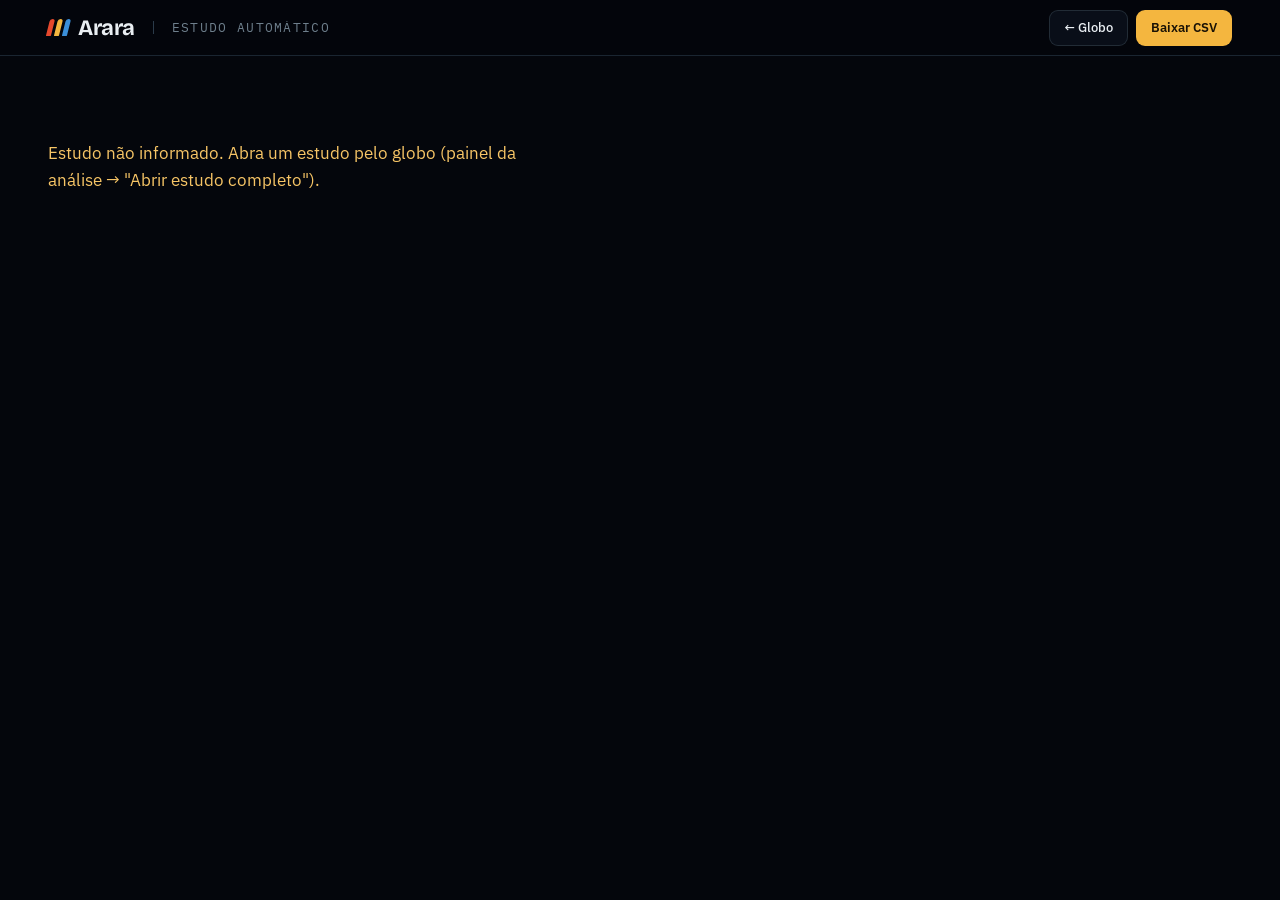
==== frontend/estudo/index.html @ 83850c0f "Estudo automático: página gerada de qualquer análise, padrões medidos e lote Pipeline: tendência (Th" ====
<!doctype html>
<html lang="pt-BR">
<head>
<meta charset="utf-8">
<meta name="viewport" content="width=device-width, initial-scale=1">
<title>Estudo · Arara</title>
<meta name="theme-color" content="#04060c">
<link rel="icon" href="data:image/svg+xml,%3Csvg xmlns='http://www.w3.org/2000/svg' viewBox='0 0 16 16'%3E%3Crect width='16' height='16' rx='3' fill='%2304060c'/%3E%3Cpath d='M3.4 12 4.5 4' stroke='%23e5482d' stroke-width='1.8' stroke-linecap='round'/%3E%3Cpath d='M8 12l1.1-8' stroke='%23f4b63f' stroke-width='1.8' stroke-linecap='round'/%3E%3Cpath d='M12.6 4 11.5 12' stroke='%233b8fd9' stroke-width='1.8' stroke-linecap='round'/%3E%3C/svg%3E">
<link rel="stylesheet" href="../furnas/vendor/leaflet/leaflet.css">
<link rel="preconnect" href="https://fonts.googleapis.com">
<link rel="preconnect" href="https://fonts.gstatic.com" crossorigin>
<link rel="stylesheet" href="https://fonts.googleapis.com/css2?family=Bricolage+Grotesque:opsz,wght@12..96,500;12..96,700&family=IBM+Plex+Sans:ital,wght@0,400;0,500;0,600;1,400&family=IBM+Plex+Mono:wght@400;500;600&display=swap">
<link rel="stylesheet" href="../furnas/css/style.css">
<link rel="stylesheet" href="estudo.css">
</head>
<body>
<header class="bar">
  <a class="brand" href="/" aria-label="Arara"><span class="feather" aria-hidden="true"><i></i><i></i><i></i></span>Arara</a>
  <span class="instrument" id="bar-info">Estudo automático</span>
  <div class="bar-actions">
    <a class="btn back-globe" href="/">← Globo</a>
    <a class="btn btn-accent" id="csv" href="#" hidden>Baixar CSV</a>
  </div>
</header>
<main id="top"><p class="state" id="state">Carregando o estudo…</p></main>
<script src="../furnas/vendor/leaflet/leaflet.js"></script>
<script src="estudo.js"></script>
</body>
</html>
---- frontend/furnas/vendor/leaflet/leaflet.css ----
/* required styles */

.leaflet-pane,
.leaflet-tile,
.leaflet-marker-icon,
.leaflet-marker-shadow,
.leaflet-tile-container,
.leaflet-pane > svg,
.leaflet-pane > canvas,
.leaflet-zoom-box,
.leaflet-image-layer,
.leaflet-layer {
	position: absolute;
	left: 0;
	top: 0;
	}
.leaflet-container {
	overflow: hidden;
	}
.leaflet-tile,
.leaflet-marker-icon,
.leaflet-marker-shadow {
	-webkit-user-select: none;
	   -moz-user-select: none;
	        user-select: none;
	  -webkit-user-drag: none;
	}
/* Prevents IE11 from highlighting tiles in blue */
.leaflet-tile::selection {
	background: transparent;
}
/* Safari renders non-retina tile on retina better with this, but Chrome is worse */
.leaflet-safari .leaflet-tile {
	image-rendering: -webkit-optimize-contrast;
	}
/* hack that prevents hw layers "stretching" when loading new tiles */
.leaflet-safari .leaflet-tile-container {
	width: 1600px;
	height: 1600px;
	-webkit-transform-origin: 0 0;
	}
.leaflet-marker-icon,
.leaflet-marker-shadow {
	display: block;
	}
/* .leaflet-container svg: reset svg max-width decleration shipped in Joomla! (joomla.org) 3.x */
/* .leaflet-container img: map is broken in FF if you have max-width: 100% on tiles */
.leaflet-container .leaflet-overlay-pane svg {
	max-width: none !important;
	max-height: none !important;
	}
.leaflet-container .leaflet-marker-pane img,
.leaflet-container .leaflet-shadow-pane img,
.leaflet-container .leaflet-tile-pane img,
.leaflet-container img.leaflet-image-layer,
.leaflet-container .leaflet-tile {
	max-width: none !important;
	max-height: none !important;
	width: auto;
	padding: 0;
	}

.leaflet-container img.leaflet-tile {
	/* See: https://bugs.chromium.org/p/chromium/issues/detail?id=600120 */
	mix-blend-mode: plus-lighter;
}

.leaflet-container.leaflet-touch-zoom {
	-ms-touch-action: pan-x pan-y;
	touch-action: pan-x pan-y;
	}
.leaflet-container.leaflet-touch-drag {
	-ms-touch-action: pinch-zoom;
	/* Fallback for FF which doesn't support pinch-zoom */
	touch-action: none;
	touch-action: pinch-zoom;
}
.leaflet-container.leaflet-touch-drag.leaflet-touch-zoom {
	-ms-touch-action: none;
	touch-action: none;
}
.leaflet-container {
	-webkit-tap-highlight-color: transparent;
}
.leaflet-container a {
	-webkit-tap-highlight-color: rgba(51, 181, 229, 0.4);
}
.leaflet-tile {
	filter: inherit;
	visibility: hidden;
	}
.leaflet-tile-loaded {
	visibility: inherit;
	}
.leaflet-zoom-box {
	width: 0;
	height: 0;
	-moz-box-sizing: border-box;
	     box-sizing: border-box;
	z-index: 800;
	}
/* workaround for https://bugzilla.mozilla.org/show_bug.cgi?id=888319 */
.leaflet-overlay-pane svg {
	-moz-user-select: none;
	}

.leaflet-pane         { z-index: 400; }

.leaflet-tile-pane    { z-index: 200; }
.leaflet-overlay-pane { z-index: 400; }
.leaflet-shadow-pane  { z-index: 500; }
.leaflet-marker-pane  { z-index: 600; }
.leaflet-tooltip-pane   { z-index: 650; }
.leaflet-popup-pane   { z-index: 700; }

.leaflet-map-pane canvas { z-index: 100; }
.leaflet-map-pane svg    { z-index: 200; }

.leaflet-vml-shape {
	width: 1px;
	height: 1px;
	}
.lvml {
	behavior: url(#default#VML);
	display: inline-block;
	position: absolute;
	}


/* control positioning */

.leaflet-control {
	position: relative;
	z-index: 800;
	pointer-events: visiblePainted; /* IE 9-10 doesn't have auto */
	pointer-events: auto;
	}
.leaflet-top,
.leaflet-bottom {
	position: absolute;
	z-index: 1000;
	pointer-events: none;
	}
.leaflet-top {
	top: 0;
	}
.leaflet-right {
	right: 0;
	}
.leaflet-bottom {
	bottom: 0;
	}
.leaflet-left {
	left: 0;
	}
.leaflet-control {
	float: left;
	clear: both;
	}
.leaflet-right .leaflet-control {
	float: right;
	}
.leaflet-top .leaflet-control {
	margin-top: 10px;
	}
.leaflet-bottom .leaflet-control {
	margin-bottom: 10px;
	}
.leaflet-left .leaflet-control {
	margin-left: 10px;
	}
.leaflet-right .leaflet-control {
	margin-right: 10px;
	}


/* zoom and fade animations */

.leaflet-fade-anim .leaflet-popup {
	opacity: 0;
	-webkit-transition: opacity 0.2s linear;
	   -moz-transition: opacity 0.2s linear;
	        transition: opacity 0.2s linear;
	}
.leaflet-fade-anim .leaflet-map-pane .leaflet-popup {
	opacity: 1;
	}
.leaflet-zoom-animated {
	-webkit-transform-origin: 0 0;
	    -ms-transform-origin: 0 0;
	        transform-origin: 0 0;
	}
svg.leaflet-zoom-animated {
	will-change: transform;
}

.leaflet-zoom-anim .leaflet-zoom-animated {
	-webkit-transition: -webkit-transform 0.25s cubic-bezier(0,0,0.25,1);
	   -moz-transition:    -moz-transform 0.25s cubic-bezier(0,0,0.25,1);
	        transition:         transform 0.25s cubic-bezier(0,0,0.25,1);
	}
.leaflet-zoom-anim .leaflet-tile,
.leaflet-pan-anim .leaflet-tile {
	-webkit-transition: none;
	   -moz-transition: none;
	        transition: none;
	}

.leaflet-zoom-anim .leaflet-zoom-hide {
	visibility: hidden;
	}


/* cursors */

.leaflet-interactive {
	cursor: pointer;
	}
.leaflet-grab {
	cursor: -webkit-grab;
	cursor:    -moz-grab;
	cursor:         grab;
	}
.leaflet-crosshair,
.leaflet-crosshair .leaflet-interactive {
	cursor: crosshair;
	}
.leaflet-popup-pane,
.leaflet-control {
	cursor: auto;
	}
.leaflet-dragging .leaflet-grab,
.leaflet-dragging .leaflet-grab .leaflet-interactive,
.leaflet-dragging .leaflet-marker-draggable {
	cursor: move;
	cursor: -webkit-grabbing;
	cursor:    -moz-grabbing;
	cursor:         grabbing;
	}

/* marker & overlays interactivity */
.leaflet-marker-icon,
.leaflet-marker-shadow,
.leaflet-image-layer,
.leaflet-pane > svg path,
.leaflet-tile-container {
	pointer-events: none;
	}

.leaflet-marker-icon.leaflet-interactive,
.leaflet-image-layer.leaflet-interactive,
.leaflet-pane > svg path.leaflet-interactive,
svg.leaflet-image-layer.leaflet-interactive path {
	pointer-events: visiblePainted; /* IE 9-10 doesn't have auto */
	pointer-events: auto;
	}

/* visual tweaks */

.leaflet-container {
	background: #ddd;
	outline-offset: 1px;
	}
.leaflet-container a {
	color: #0078A8;
	}
.leaflet-zoom-box {
	border: 2px dotted #38f;
	background: rgba(255,255,255,0.5);
	}


/* general typography */
.leaflet-container {
	font-family: "Helvetica Neue", Arial, Helvetica, sans-serif;
	font-size: 12px;
	font-size: 0.75rem;
	line-height: 1.5;
	}


/* general toolbar styles */

.leaflet-bar {
	box-shadow: 0 1px 5px rgba(0,0,0,0.65);
	border-radius: 4px;
	}
.leaflet-bar a {
	background-color: #fff;
	border-bottom: 1px solid #ccc;
	width: 26px;
	height: 26px;
	line-height: 26px;
	display: block;
	text-align: center;
	text-decoration: none;
	color: black;
	}
.leaflet-bar a,
.leaflet-control-layers-toggle {
	background-position: 50% 50%;
	background-repeat: no-repeat;
	display: block;
	}
.leaflet-bar a:hover,
.leaflet-bar a:focus {
	background-color: #f4f4f4;
	}
.leaflet-bar a:first-child {
	border-top-left-radius: 4px;
	border-top-right-radius: 4px;
	}
.leaflet-bar a:last-child {
	border-bottom-left-radius: 4px;
	border-bottom-right-radius: 4px;
	border-bottom: none;
	}
.leaflet-bar a.leaflet-disabled {
	cursor: default;
	background-color: #f4f4f4;
	color: #bbb;
	}

.leaflet-touch .leaflet-bar a {
	width: 30px;
	height: 30px;
	line-height: 30px;
	}
.leaflet-touch .leaflet-bar a:first-child {
	border-top-left-radius: 2px;
	border-top-right-radius: 2px;
	}
.leaflet-touch .leaflet-bar a:last-child {
	border-bottom-left-radius: 2px;
	border-bottom-right-radius: 2px;
	}

/* zoom control */

.leaflet-control-zoom-in,
.leaflet-control-zoom-out {
	font: bold 18px 'Lucida Console', Monaco, monospace;
	text-indent: 1px;
	}

.leaflet-touch .leaflet-control-zoom-in, .leaflet-touch .leaflet-control-zoom-out  {
	font-size: 22px;
	}


/* layers control */

.leaflet-control-layers {
	box-shadow: 0 1px 5px rgba(0,0,0,0.4);
	background: #fff;
	border-radius: 5px;
	}
.leaflet-control-layers-toggle {
	background-image: url(images/layers.png);
	width: 36px;
	height: 36px;
	}
.leaflet-retina .leaflet-control-layers-toggle {
	background-image: url(images/layers-2x.png);
	background-size: 26px 26px;
	}
.leaflet-touch .leaflet-control-layers-toggle {
	width: 44px;
	height: 44px;
	}
.leaflet-control-layers .leaflet-control-layers-list,
.leaflet-control-layers-expanded .leaflet-control-layers-toggle {
	display: none;
	}
.leaflet-control-layers-expanded .leaflet-control-layers-list {
	display: block;
	position: relative;
	}
.leaflet-control-layers-expanded {
	padding: 6px 10px 6px 6px;
	color: #333;
	background: #fff;
	}
.leaflet-control-layers-scrollbar {
	overflow-y: scroll;
	overflow-x: hidden;
	padding-right: 5px;
	}
.leaflet-control-layers-selector {
	margin-top: 2px;
	position: relative;
	top: 1px;
	}
.leaflet-control-layers label {
	display: block;
	font-size: 13px;
	font-size: 1.08333em;
	}
.leaflet-control-layers-separator {
	height: 0;
	border-top: 1px solid #ddd;
	margin: 5px -10px 5px -6px;
	}

/* Default icon URLs */
.leaflet-default-icon-path { /* used only in path-guessing heuristic, see L.Icon.Default */
	background-image: url(images/marker-icon.png);
	}


/* attribution and scale controls */

.leaflet-container .leaflet-control-attribution {
	background: #fff;
	background: rgba(255, 255, 255, 0.8);
	margin: 0;
	}
.leaflet-control-attribution,
.leaflet-control-scale-line {
	padding: 0 5px;
	color: #333;
	line-height: 1.4;
	}
.leaflet-control-attribution a {
	text-decoration: none;
	}
.leaflet-control-attribution a:hover,
.leaflet-control-attribution a:focus {
	text-decoration: underline;
	}
.leaflet-attribution-flag {
	display: inline !important;
	vertical-align: baseline !important;
	width: 1em;
	height: 0.6669em;
	}
.leaflet-left .leaflet-control-scale {
	margin-left: 5px;
	}
.leaflet-bottom .leaflet-control-scale {
	margin-bottom: 5px;
	}
.leaflet-control-scale-line {
	border: 2px solid #777;
	border-top: none;
	line-height: 1.1;
	padding: 2px 5px 1px;
	white-space: nowrap;
	-moz-box-sizing: border-box;
	     box-sizing: border-box;
	background: rgba(255, 255, 255, 0.8);
	text-shadow: 1px 1px #fff;
	}
.leaflet-control-scale-line:not(:first-child) {
	border-top: 2px solid #777;
	border-bottom: none;
	margin-top: -2px;
	}
.leaflet-control-scale-line:not(:first-child):not(:last-child) {
	border-bottom: 2px solid #777;
	}

.leaflet-touch .leaflet-control-attribution,
.leaflet-touch .leaflet-control-layers,
.leaflet-touch .leaflet-bar {
	box-shadow: none;
	}
.leaflet-touch .leaflet-control-layers,
.leaflet-touch .leaflet-bar {
	border: 2px solid rgba(0,0,0,0.2);
	background-clip: padding-box;
	}


/* popup */

.leaflet-popup {
	position: absolute;
	text-align: center;
	margin-bottom: 20px;
	}
.leaflet-popup-content-wrapper {
	padding: 1px;
	text-align: left;
	border-radius: 12px;
	}
.leaflet-popup-content {
	margin: 13px 24px 13px 20px;
	line-height: 1.3;
	font-size: 13px;
	font-size: 1.08333em;
	min-height: 1px;
	}
.leaflet-popup-content p {
	margin: 17px 0;
	margin: 1.3em 0;
	}
.leaflet-popup-tip-container {
	width: 40px;
	height: 20px;
	position: absolute;
	left: 50%;
	margin-top: -1px;
	margin-left: -20px;
	overflow: hidden;
	pointer-events: none;
	}
.leaflet-popup-tip {
	width: 17px;
	height: 17px;
	padding: 1px;

	margin: -10px auto 0;
	pointer-events: auto;

	-webkit-transform: rotate(45deg);
	   -moz-transform: rotate(45deg);
	    -ms-transform: rotate(45deg);
	        transform: rotate(45deg);
	}
.leaflet-popup-content-wrapper,
.leaflet-popup-tip {
	background: white;
	color: #333;
	box-shadow: 0 3px 14px rgba(0,0,0,0.4);
	}
.leaflet-container a.leaflet-popup-close-button {
	position: absolute;
	top: 0;
	right: 0;
	border: none;
	text-align: center;
	width: 24px;
	height: 24px;
	font: 16px/24px Tahoma, Verdana, sans-serif;
	color: #757575;
	text-decoration: none;
	background: transparent;
	}
.leaflet-container a.leaflet-popup-close-button:hover,
.leaflet-container a.leaflet-popup-close-button:focus {
	color: #585858;
	}
.leaflet-popup-scrolled {
	overflow: auto;
	}

.leaflet-oldie .leaflet-popup-content-wrapper {
	-ms-zoom: 1;
	}
.leaflet-oldie .leaflet-popup-tip {
	width: 24px;
	margin: 0 auto;

	-ms-filter: "progid:DXImageTransform.Microsoft.Matrix(M11=0.70710678, M12=0.70710678, M21=-0.70710678, M22=0.70710678)";
	filter: progid:DXImageTransform.Microsoft.Matrix(M11=0.70710678, M12=0.70710678, M21=-0.70710678, M22=0.70710678);
	}

.leaflet-oldie .leaflet-control-zoom,
.leaflet-oldie .leaflet-control-layers,
.leaflet-oldie .leaflet-popup-content-wrapper,
.leaflet-oldie .leaflet-popup-tip {
	border: 1px solid #999;
	}


/* div icon */

.leaflet-div-icon {
	background: #fff;
	border: 1px solid #666;
	}


/* Tooltip */
/* Base styles for the element that has a tooltip */
.leaflet-tooltip {
	position: absolute;
	padding: 6px;
	background-color: #fff;
	border: 1px solid #fff;
	border-radius: 3px;
	color: #222;
	white-space: nowrap;
	-webkit-user-select: none;
	-moz-user-select: none;
	-ms-user-select: none;
	user-select: none;
	pointer-events: none;
	box-shadow: 0 1px 3px rgba(0,0,0,0.4);
	}
.leaflet-tooltip.leaflet-interactive {
	cursor: pointer;
	pointer-events: auto;
	}
.leaflet-tooltip-top:before,
.leaflet-tooltip-bottom:before,
.leaflet-tooltip-left:before,
.leaflet-tooltip-right:before {
	position: absolute;
	pointer-events: none;
	border: 6px solid transparent;
	background: transparent;
	content: "";
	}

/* Directions */

.leaflet-tooltip-bottom {
	margin-top: 6px;
}
.leaflet-tooltip-top {
	margin-top: -6px;
}
.leaflet-tooltip-bottom:before,
.leaflet-tooltip-top:before {
	left: 50%;
	margin-left: -6px;
	}
.leaflet-tooltip-top:before {
	bottom: 0;
	margin-bottom: -12px;
	border-top-color: #fff;
	}
.leaflet-tooltip-bottom:before {
	top: 0;
	margin-top: -12px;
	margin-left: -6px;
	border-bottom-color: #fff;
	}
.leaflet-tooltip-left {
	margin-left: -6px;
}
.leaflet-tooltip-right {
	margin-left: 6px;
}
.leaflet-tooltip-left:before,
.leaflet-tooltip-right:before {
	top: 50%;
	margin-top: -6px;
	}
.leaflet-tooltip-left:before {
	right: 0;
	margin-right: -12px;
	border-left-color: #fff;
	}
.leaflet-tooltip-right:before {
	left: 0;
	margin-left: -12px;
	border-right-color: #fff;
	}

/* Printing */

@media print {
	/* Prevent printers from removing background-images of controls. */
	.leaflet-control {
		-webkit-print-color-adjust: exact;
		print-color-adjust: exact;
		}
	}
---- frontend/furnas/css/style.css ----
/* Arara · estudo de Furnas. Mesma identidade do globo: Bricolage Grotesque nos títulos, IBM Plex no texto,
   fundo escuro azulado, azul-água como destaque e as três cores da arara. Plex também fica local, de reserva. */
@font-face { font-family: "Plex Mono"; src: url(../fonts/plex-mono-400.woff2) format("woff2"); font-weight: 400; font-display: swap; }
@font-face { font-family: "Plex Mono"; src: url(../fonts/plex-mono-500.woff2) format("woff2"); font-weight: 500; font-display: swap; }
@font-face { font-family: "Plex Mono"; src: url(../fonts/plex-mono-600.woff2) format("woff2"); font-weight: 600; font-display: swap; }
@font-face { font-family: "Plex Sans"; src: url(../fonts/plex-sans-400.woff2) format("woff2"); font-weight: 400; font-display: swap; }
@font-face { font-family: "Plex Sans"; src: url(../fonts/plex-sans-400-italic.woff2) format("woff2"); font-weight: 400; font-style: italic; font-display: swap; }
@font-face { font-family: "Plex Sans"; src: url(../fonts/plex-sans-600.woff2) format("woff2"); font-weight: 600; font-display: swap; }

:root {
  --bg: #04060c;
  --bg-2: #0a101a;
  --bg-3: #101826;
  --rule: #1a2531;
  --rule-2: #2b3b4a;
  --ink: #e9eef2;
  --ink-2: #a8b6c1;
  --ink-3: #6e7f8c;
  --water: #3b8fd9;
  --water-2: #2b78c0;
  --water-new: #4fb6ee;
  --ochre: #f4b63f;            /* amarelo da arara: vento, alertas */
  --ochre-2: #f7c566;
  --macaw-red: #e5482d;
  --macaw-yellow: #f4b63f;
  --macaw-blue: #3b8fd9;
  --accent: #4fb6ee;           /* azul-água, o mesmo do globo */
  --accent-dim: rgba(79, 182, 238, .14);
  --serif: "Bricolage Grotesque", "Segoe UI", system-ui, sans-serif;
  --sans: "IBM Plex Sans", "Plex Sans", "Segoe UI", system-ui, sans-serif;
  --mono: "IBM Plex Mono", "Plex Mono", ui-monospace, "Cascadia Mono", Consolas, monospace;
  --radius: 12px;
  --gutter: clamp(16px, 4vw, 48px);
  --bar-h: 56px;
  color-scheme: dark;
}

* { box-sizing: border-box; }
html { scroll-behavior: smooth; -webkit-text-size-adjust: 100%; }
body {
  margin: 0; background: var(--bg); color: var(--ink);
  font: 400 17px/1.6 var(--sans);
  font-variant-numeric: tabular-nums;
  overflow-x: hidden;
}
img { max-width: 100%; }
a { color: inherit; }
::selection { background: var(--accent); color: var(--bg); }
:focus-visible { outline: 2px solid var(--accent); outline-offset: 2px; }

.mono, .label, .kicker, code, pre { font-family: var(--mono); }
.num { font-variant-numeric: tabular-nums lining-nums; }
.label { font-size: 13px; letter-spacing: .08em; text-transform: uppercase; color: var(--ink-3); }

h1, h2 { font-family: var(--serif); font-weight: 700; letter-spacing: -.02em; margin: 0; font-optical-sizing: auto; }
h1 { font-size: clamp(34px, 5.4vw, 72px); line-height: 1.04; max-width: 15ch; font-weight: 700; }
h2 { font-size: clamp(28px, 3.4vw, 44px); line-height: 1.1; margin-bottom: .7em; max-width: 22ch; }
p { margin: 0 0 1em; max-width: 62ch; color: var(--ink-2); }
p b, li b, dd b { color: var(--ink); font-weight: 600; }

.kicker {
  font-size: 13px; letter-spacing: .1em; text-transform: uppercase; color: var(--accent);
  margin: 0 0 18px; display: flex; align-items: center; gap: 10px;
}
.kicker::before { content: ""; width: 22px; height: 1px; background: var(--accent); }

/* ---------- barra ---------- */
.bar {
  position: fixed; inset: 0 0 auto 0; height: var(--bar-h); z-index: 1000;
  display: flex; align-items: center; gap: 18px; padding: 0 var(--gutter);
  background: rgba(4, 6, 12, .92); border-bottom: 1px solid var(--rule);
}
.brand { display: inline-flex; align-items: center; gap: 9px; font: 700 22px/1 var(--serif); letter-spacing: -.02em; text-decoration: none; color: var(--ink); }
.feather { display: inline-flex; gap: 3px; }
.feather i { width: 5px; height: 17px; border-radius: 6px 6px 1px 1px; display: block; transform: skewX(-14deg); }
.feather i:nth-child(1) { background: var(--macaw-red); } .feather i:nth-child(2) { background: var(--macaw-yellow); } .feather i:nth-child(3) { background: var(--macaw-blue); }
.brand span { color: var(--accent); }
.instrument { font: 400 13px/1 var(--mono); letter-spacing: .1em; text-transform: uppercase; color: var(--ink-3); border-left: 1px solid var(--rule-2); padding-left: 18px; white-space: nowrap; overflow: hidden; text-overflow: ellipsis; }
.bar-actions { margin-left: auto; display: flex; gap: 8px; }

.btn {
  font: 500 13px/1 var(--sans); letter-spacing: 0; text-transform: none; text-decoration: none;
  height: 36px; padding: 0 14px; border: 1px solid rgba(160, 196, 214, .16); background: rgba(10, 16, 26, .9); color: var(--ink);
  cursor: pointer; border-radius: 9px; display: inline-flex; align-items: center; gap: 8px; white-space: nowrap;
}
.btn:hover { border-color: rgba(244, 182, 63, .5); }
.btn-accent { background: var(--macaw-yellow); color: #1a1205; border-color: transparent; font-weight: 600; }
.btn-accent:hover { background: var(--macaw-yellow); filter: brightness(1.06); border-color: transparent; }

/* ---------- mapas ---------- */
.map { background: #070b12; position: relative; isolation: isolate; }
.leaflet-container { background: #070b12; font: 13px/1.4 var(--mono); outline: none; }
.leaflet-control-attribution {
  background: rgba(7, 11, 18, .8) !important; color: var(--ink-3) !important; font: 13px/1.4 var(--mono);
  padding: 2px 6px !important;
}
.leaflet-control-attribution a { color: var(--ink-2) !important; }
.leaflet-control-scale-line {
  background: rgba(7, 11, 18, .82); border-color: var(--ink-2); color: var(--ink); font: 13px/1.3 var(--mono);
  padding: 1px 6px;
}
.leaflet-bar { border: 1px solid var(--rule-2) !important; border-radius: 2px !important; box-shadow: none !important; }
.leaflet-bar a { background: var(--bg-2) !important; color: var(--ink) !important; border-color: var(--rule-2) !important; border-radius: 0 !important; font: 400 16px/26px var(--mono) !important; }
.leaflet-bar a:hover { background: var(--bg-3) !important; }
.map-credit { font: 13px/1.5 var(--mono); color: var(--ink-3); margin: 8px 0 0; max-width: none; letter-spacing: .02em; }
.leaflet-image-layer.fade { transition: opacity .6s ease; }
.coords {
  position: absolute; right: 8px; top: 8px; z-index: 500; pointer-events: none;
  font: 13px/1.3 var(--mono); color: var(--ink-2); letter-spacing: .04em;
  background: rgba(7, 11, 18, .75); padding: 4px 6px; border: 1px solid var(--rule);
}
.map-label {
  font: 500 13px/1.2 var(--mono); letter-spacing: .08em; text-transform: uppercase; color: var(--ink);
  white-space: nowrap; text-shadow: 0 0 3px #000, 0 0 6px #000;
}
.map-label::before { content: ""; display: inline-block; width: 5px; height: 5px; border: 1px solid var(--accent); margin-right: 6px; vertical-align: 1px; }

/* ---------- abertura ---------- */
.hero { position: relative; height: 100vh; height: 100svh; min-height: 560px; overflow: hidden; }
.hero-map { position: absolute; inset: 0; }
.hero::after {
  content: ""; position: absolute; inset: 0; pointer-events: none; z-index: 400;
  background:
    linear-gradient(90deg, rgba(4,6,12,.94) 0%, rgba(4,6,12,.78) 34%, rgba(4,6,12,0) 62%),
    linear-gradient(0deg, rgba(4,6,12,1) 0%, rgba(4,6,12,0) 22%);
}
.sweep { position: absolute; inset: 0; z-index: 450; pointer-events: none; }
.veil { position: absolute; inset: 0; background: #070b12; }
.sweep.go .veil { animation: unveil 2.1s cubic-bezier(.45,.05,.4,1) .1s forwards; }
.beam {
  position: absolute; left: 0; right: 0; top: 0; height: 1px; background: var(--accent);
  box-shadow: 0 0 12px 1px rgba(79,182,238,.65), 0 -40px 60px -20px rgba(79,182,238,.10);
  opacity: 0;
}
.sweep.go .beam { animation: beam 2.1s cubic-bezier(.45,.05,.4,1) .1s forwards; }
@keyframes unveil { from { clip-path: inset(0 0 0 0); } to { clip-path: inset(100% 0 0 0); } }
@keyframes beam { 0% { top: 0; opacity: 1; } 92% { opacity: 1; } 100% { top: 100%; opacity: 0; } }
.hero-text {
  position: absolute; z-index: 500; left: var(--gutter); bottom: clamp(70px, 12vh, 130px);
  max-width: min(720px, 62vw);
}
.hero-text .dek { font-size: clamp(16px, 1.35vw, 19px); color: var(--ink-2); margin-top: 22px; max-width: 54ch; }
.hero-text > * { opacity: 0; transform: translateY(10px); animation: rise .8s ease forwards; }
.hero-text .kicker { animation-delay: 1.4s; }
.hero-text h1 { animation-delay: 1.6s; }
.hero-text .dek { animation-delay: 1.9s; }
@keyframes rise { to { opacity: 1; transform: none; } }
.hero-meta {
  position: absolute; z-index: 500; right: var(--gutter); top: calc(var(--bar-h) + 18px);
  font-size: 13px; line-height: 1.7; color: var(--ink-2); text-align: right; letter-spacing: .05em;
  text-transform: uppercase; background: rgba(7, 11, 18, .78); border: 1px solid var(--rule); padding: 8px 10px;
}
.hero-meta b { color: var(--accent); font-weight: 500; }
.hero-cap { position: absolute; z-index: 500; right: var(--gutter); bottom: 30px; background: rgba(7, 11, 18, .78); padding: 4px 8px; font-size: 13px; color: var(--ink-3); margin: 0; max-width: 62ch; text-align: right; }
.scroll-cue {
  position: absolute; z-index: 500; left: var(--gutter); bottom: 24px; font-size: 13px; letter-spacing: .12em;
  text-transform: uppercase; color: var(--ink-3); text-decoration: none; display: flex; align-items: center; gap: 10px;
}
.scroll-cue i { width: 1px; height: 26px; background: var(--rule-2); position: relative; overflow: hidden; }
.scroll-cue i::after { content: ""; position: absolute; left: 0; top: -10px; width: 1px; height: 10px; background: var(--accent); animation: drip 1.8s ease-in-out infinite; }
@keyframes drip { to { top: 26px; } }

/* ---------- seções ---------- */
.sec { padding: clamp(80px, 12vh, 140px) 0; border-top: 1px solid var(--rule); }
.wrap { padding: 0 var(--gutter); max-width: 1440px; margin: 0 auto; }
.wrap.wide { max-width: 1440px; }
.grid-2 {
  display: grid; grid-template-columns: minmax(0, 5fr) minmax(0, 7fr); gap: clamp(28px, 4vw, 64px);
  padding: 0 var(--gutter); max-width: 1440px; margin: 0 auto; align-items: start;
}
.grid-2.flip { grid-template-columns: minmax(0, 7fr) minmax(0, 5fr); }
.col-fig { margin: 0; position: sticky; top: calc(var(--bar-h) + 24px); }
.map.tall { height: min(78vh, 760px); border: 1px solid var(--rule); }
figcaption.mono { font-size: 13px; color: var(--ink-3); margin-top: 13px; letter-spacing: .03em; }
.cols-3 { display: grid; grid-template-columns: repeat(3, minmax(0, 1fr)); gap: 32px; margin-bottom: 36px; }
.cols-3 p { font-size: 15.5px; }
.lede { font-size: 19px; color: var(--ink); max-width: 60ch; }
.aside { font-size: 14px; color: var(--ink-3); }
.note { font-size: 13px; color: var(--ink-3); margin-top: 13px; }

.reveal { opacity: 0; transform: translateY(18px); transition: opacity .8s ease, transform .8s ease; }
.reveal.in { opacity: 1; transform: none; }

/* diagrama */
.diagram { margin: 6px 0 22px; max-width: 460px; }
.diagram svg { width: 100%; height: auto; display: block; overflow: visible; }
.diagram text { font-family: var(--mono); fill: var(--ink-3); letter-spacing: .02em; }
.dia-labels { display: grid; grid-template-columns: 1fr 1fr; gap: 12px; margin-top: 6px; font: 13px/1.4 var(--mono); color: var(--ink-3); text-align: center; }
.diagram .pulse { stroke-dasharray: 4 5; animation: march 1.2s linear infinite; }
@keyframes march { to { stroke-dashoffset: -18; } }

/* legenda de classes */
.legend-classes { border-top: 1px solid var(--rule); padding-top: 16px; margin-top: 26px; }
.legend-classes button {
  display: grid; grid-template-columns: 18px 1fr; column-gap: 12px; width: 100%; text-align: left;
  background: none; border: 0; border-left: 2px solid transparent; color: var(--ink); padding: 9px 10px; cursor: pointer;
  font: 15px/1.35 var(--sans);
}
.legend-classes button span { grid-column: 2; font-size: 13px; color: var(--ink-3); }
.legend-classes button:hover, .legend-classes button.on { background: var(--bg-2); border-left-color: var(--accent); }
.sw { display: inline-block; width: 14px; height: 14px; margin-top: 3px; border: 1px solid rgba(255,255,255,.15); }
.sw-water { background: #050a0d; }
.sw-volume { background: #c9e04a; }
.sw-field { background: #8a68c9; }
.sw-dried { background: var(--ochre); }
.sw-new { background: var(--water-new); }
.sw-net { background: transparent; border-color: var(--ink-3); }
.probe {
  font-size: 13px; color: var(--ink-2); border: 1px solid var(--rule); border-top: 0; padding: 8px 13px; min-height: 34px;
  background: var(--bg-2); letter-spacing: .03em;
}
.probe.static { border-top: 1px solid var(--rule); clear: both; }
#map-hero .coords { display: none; }
.nocase { text-transform: none; }
.probe b { color: var(--ink); font-weight: 500; }
.probe em { font-style: normal; color: var(--accent); }

/* ---------- linha do tempo ---------- */
.tl { display: flex; border: 1px solid var(--rule); }
.tl-map { height: min(80vh, 820px); width: min(100%, calc(min(80vh, 820px) * 1.2)); flex: 0 1 auto; }
.tl-panel { flex: 1 1 320px; min-width: 300px; border-left: 1px solid var(--rule); padding: 22px; display: flex; flex-direction: column; gap: 16px; background: var(--bg-2); }
.tl-date { font-size: 22px; color: var(--ink); letter-spacing: .02em; }
.tl-flag { font-size: 13px; letter-spacing: .06em; text-transform: uppercase; color: var(--ink-3); min-height: 16px; display: flex; gap: 8px; align-items: center; }
.tl-flag.on { color: var(--ochre-2); }
.tl-flag.on::before { content: ""; border: 5px solid transparent; border-bottom: 8px solid var(--ochre); border-top: 0; }
.readout { display: flex; flex-wrap: wrap; align-items: baseline; gap: 6px; border-top: 1px solid var(--rule); padding-top: 14px; }
.readout .label { width: 100%; }
.big { font: 400 clamp(44px, 4.4vw, 60px)/1 var(--serif); color: var(--ink); letter-spacing: -.02em; }
.unit { font: 14px var(--mono); color: var(--ink-3); }
.mini { display: grid; grid-template-columns: 1fr auto; gap: 7px 13px; margin: 0; font-size: 13px; border-top: 1px solid var(--rule); padding-top: 14px; }
.mini dt { color: var(--ink-3); }
.mini dd { margin: 0; color: var(--ink); text-align: right; }
.check { display: flex; gap: 13px; align-items: center; font-size: 13px; letter-spacing: .06em; text-transform: uppercase; color: var(--ink-2); cursor: pointer; margin: 6px 0 16px; }
.check input { appearance: none; width: 14px; height: 14px; border: 1px solid var(--ink-3); margin: 0; display: grid; place-content: center; cursor: pointer; }
.check input:checked { border-color: var(--accent); }
.check input:checked::after { content: ""; width: 8px; height: 8px; background: var(--accent); }
.tl-panel .check { margin-top: auto; }

.ruler-row { display: grid; grid-template-columns: auto minmax(0, 1fr); gap: 20px; align-items: center; margin-top: 18px; }
.play { min-width: 104px; justify-content: center; height: 40px; }
.ico-play { width: 0; height: 0; border-left: 8px solid currentColor; border-top: 5px solid transparent; border-bottom: 5px solid transparent; }
.play.on .ico-play { width: 8px; height: 10px; border: 0; border-left: 3px solid currentColor; border-right: 3px solid currentColor; }
.ruler svg { width: 100%; height: 76px; display: block; overflow: visible; }
.ruler text { font: 13px var(--mono); fill: var(--ink-3); letter-spacing: .05em; }
.ruler .axis { stroke: var(--rule-2); }
.ruler .minor { stroke: var(--rule-2); }
.ruler .major { stroke: var(--ink-3); }
.ruler .pass { cursor: pointer; }
.ruler .pass rect.hit { fill: transparent; }
.ruler .pass line { stroke: var(--ink-2); stroke-width: 2; transition: stroke .3s; }
.ruler .pass:hover line { stroke: var(--ink); }
.ruler .pass.on line { stroke: var(--accent); }
.ruler .pass .lbl { opacity: 0; transition: opacity .3s; fill: var(--accent); }
.ruler .pass.on .lbl { opacity: 1; }
.ruler .flag { fill: var(--ochre); }
.ruler .cursor { fill: var(--accent); transition: transform .6s cubic-bezier(.4,0,.2,1); }
.ruler-legend { font-size: 13px; color: var(--ink-3); display: flex; gap: 8px; align-items: center; margin: 4px 0 0 124px; flex-wrap: wrap; letter-spacing: .04em; }
.ruler-legend .tri { border: 4px solid transparent; border-bottom: 7px solid var(--ochre); border-top: 0; }
.ruler-legend .tick { width: 2px; height: 12px; background: var(--ink-2); margin-left: 14px; }

/* ---------- antes x depois ---------- */
.swipe { position: absolute; top: 0; bottom: 0; left: 50%; width: 0; z-index: 600; }
.swipe::before { content: ""; position: absolute; top: 0; bottom: 0; left: -1px; width: 2px; background: var(--accent); }
.swipe-handle {
  position: absolute; top: 50%; left: -17px; width: 34px; height: 34px; margin-top: -17px; background: var(--bg);
  border: 1px solid var(--accent); cursor: ew-resize; padding: 0; touch-action: none;
}
.swipe-handle::before, .swipe-handle::after { content: ""; position: absolute; top: 12px; border: 5px solid transparent; }
.swipe-handle::before { left: 4px; border-right: 6px solid var(--accent); border-left: 0; }
.swipe-handle::after { right: 4px; border-left: 6px solid var(--accent); border-right: 0; }
.swipe-tag { position: absolute; top: 13px; font-size: 13px; letter-spacing: .06em; color: var(--ink); background: rgba(7,11,18,.82); padding: 4px 7px; white-space: nowrap; border: 1px solid var(--rule); }
.swipe-tag.l { right: 10px; }
.swipe-tag.r { left: 10px; }
.chg-stats { display: grid; gap: 8px; margin: 4px 0 22px; font: 14px var(--mono); color: var(--ink); }
.chg-stats > div { display: flex; align-items: center; gap: 10px; }
.chg-stats .sw { margin: 0; }
.chg-stats .label { margin-left: 4px; }

/* ---------- prova ---------- */
.stats { display: grid; grid-template-columns: repeat(3, minmax(0, 1fr)); border-top: 1px solid var(--ink-3); border-bottom: 1px solid var(--rule); margin: 40px 0 48px; }
.stat { padding: 26px 28px 22px 0; }
.stat + .stat { padding-left: 28px; border-left: 1px solid var(--rule); }
.stat-v { display: block; font: 700 clamp(52px, 6.4vw, 92px)/1 var(--serif); color: var(--ink); letter-spacing: -.02em; margin-bottom: 13px; }
.stat-v small { font: 400 15px var(--mono); color: var(--ink-3); letter-spacing: 0; margin-left: 8px; }
.stat:first-child .stat-v { color: var(--accent); }
.stat p { font-size: 14.5px; margin: 0; }
.charts { display: grid; grid-template-columns: minmax(0, 7fr) minmax(0, 5fr); gap: 40px; }
.chart { margin: 0; }
.chart-title { font: 500 15px var(--sans); color: var(--ink); margin-bottom: 8px; }
.chart-legend { display: flex; flex-wrap: wrap; gap: 6px 18px; font-size: 13px; color: var(--ink-2); margin-bottom: 13px; letter-spacing: .03em; }
.chart-legend span { display: inline-flex; align-items: center; gap: 7px; }
.chart-legend i { display: inline-block; }
.k-dot { width: 9px; height: 9px; border-radius: 50%; background: var(--accent); }
.k-hollow { width: 9px; height: 9px; border-radius: 50%; border: 2px solid var(--ochre); }
.k-line { width: 18px; height: 2px; background: var(--ink-2); }
.k-dash { width: 18px; height: 0; border-top: 2px dashed var(--accent); }
.k-band { width: 18px; height: 10px; background: rgba(168, 182, 193, .14); }
.svg-host svg { width: 100%; height: auto; display: block; overflow: visible; }
.svg-host text { font: 13px var(--mono); fill: var(--ink-3); }
.svg-host .grid line { stroke: var(--rule); }
.svg-host .axis-x line, .svg-host .base { stroke: var(--rule-2); }
.svg-host .dlabel { fill: var(--ink-2); font-size: 13px; }
.svg-host .dlabel.flag { fill: var(--ochre-2); }
.svg-host .pt { transition: opacity .4s, transform .4s; }
.svg-host .hot { cursor: pointer; fill: transparent; }
.svg-host .xhair { stroke: var(--ink-3); stroke-dasharray: 2 3; }
.honest { border-left: 2px solid var(--accent); padding-left: 18px; margin: 46px 0 26px; color: var(--ink); max-width: 72ch; font-size: 16px; }
.honest b { color: var(--accent); }
.tooltip {
  position: fixed; z-index: 2000; pointer-events: none; background: var(--bg); border: 1px solid var(--rule-2);
  font-size: 13px; line-height: 1.6; padding: 8px 13px; color: var(--ink-2); opacity: 0; transition: opacity .15s; min-width: 180px;
}
.tooltip.on { opacity: 1; }
.tooltip b { color: var(--ink); font-weight: 500; }
.tooltip .f { color: var(--ochre-2); }
.tooltip .row { display: flex; justify-content: space-between; gap: 16px; }
.table-wrap { overflow-x: auto; margin-top: 16px; }
table { border-collapse: collapse; font: 13px var(--mono); min-width: 640px; width: 100%; }
th, td { padding: 7px 10px; text-align: right; border-bottom: 1px solid var(--rule); color: var(--ink-2); }
th { color: var(--ink-3); font-weight: 400; text-transform: uppercase; font-size: 13px; letter-spacing: .06em; }
th:first-child, td:first-child { text-align: left; }
tr.flag td { color: var(--ochre-2); }

/* ---------- polarizações ---------- */
.seg { display: inline-flex; gap: 4px; padding: 4px; background: rgba(10, 16, 26, .9); border: 1px solid rgba(160, 196, 214, .16); border-radius: 10px; margin: 4px 0 22px; flex-wrap: wrap; }
.seg button {
  font: 500 13px/1 var(--mono); letter-spacing: .08em; text-transform: uppercase; color: var(--ink-2);
  background: none; border: 0; padding: 11px 18px; cursor: pointer;
}
.seg button { border-radius: 7px; border: 0; }
.seg button[aria-selected="true"], .seg button[aria-pressed="true"] { color: var(--accent); background: var(--accent-dim); }
.pol-text { display: none; color: var(--ink); font-size: 17px; }
.pol-text.on { display: block; animation: rise .5s ease both; }

/* ---------- fator humano ---------- */
.evidence { display: grid; grid-template-columns: 150px 1fr; gap: 0; margin: 28px 0 0; border-top: 1px solid var(--rule); font-size: 15px; }
.evidence dt, .evidence dd { padding: 12px 0; border-bottom: 1px solid var(--rule); margin: 0; }
.evidence dt { font: 13px/1.9 var(--mono); letter-spacing: .08em; text-transform: uppercase; color: var(--ink-3); }
.evidence dd { color: var(--ink-2); }
.evidence dt:first-of-type, .evidence dt:first-of-type + dd { color: var(--accent); }
.gauge { max-width: 560px; }
.gauge .lvl { stroke: var(--water); }

/* ---------- limitações, reuso, fontes ---------- */
.limits, .inputs { padding: 0; margin: 0; list-style: none; counter-reset: n; max-width: 80ch; }
.limits li, .inputs li {
  counter-increment: n; display: grid; grid-template-columns: 48px 1fr; padding: 16px 0; border-top: 1px solid var(--rule);
  color: var(--ink-2);
}
.limits li::before, .inputs li::before { content: counter(n, decimal-leading-zero); font: 13px/1.9 var(--mono); color: var(--ink-3); grid-row: span 2; }
.limits li:last-child, .inputs li:last-child { border-bottom: 1px solid var(--rule); }
.code {
  background: #070b12; border: 1px solid var(--rule); border-left: 2px solid var(--accent); padding: 20px 22px; margin: 30px 0 22px;
  font-size: 13px; line-height: 1.75; color: var(--ink); overflow-x: auto; max-width: 860px;
}
.code .c { color: var(--ink-3); }
.code #code-limiar { color: var(--accent); }
.link { color: var(--accent); text-decoration: none; border-bottom: 1px solid rgba(79,182,238,.4); }
.link:hover { border-bottom-color: var(--accent); }
.placeholder { font-size: 13px; color: var(--ochre-2); margin-left: 8px; }
.sources { display: grid; grid-template-columns: 200px 1fr; margin: 0 0 30px; border-top: 1px solid var(--rule); }
.sources dt, .sources dd { padding: 16px 0; border-bottom: 1px solid var(--rule); margin: 0; }
.sources dt { font: 13px/1.9 var(--mono); letter-spacing: .08em; text-transform: uppercase; color: var(--ink-3); }
.sources dd { color: var(--ink-2); font-size: 15px; min-width: 0; }
.scenes { list-style: none; padding: 0; margin: 13px 0 0; font-size: 13px; color: var(--ink-3); }
.scenes li { padding: 3px 0; overflow-wrap: anywhere; }
.scenes li span { color: var(--ink-2); margin-right: 10px; }
.placeholder-team { color: var(--ochre-2) !important; font-family: var(--mono); font-size: 13px !important; }
#sources { padding-bottom: 100px; }

/* ---------- explorar ---------- */
.explore { position: fixed; inset: 0; z-index: 3000; background: var(--bg); display: grid; grid-template-columns: minmax(0, 1fr) 320px; }
.explore[hidden] { display: none; }
.ex-map { height: 100%; }
.ex-panel { border-left: 1px solid var(--rule); padding: 18px 20px; overflow-y: auto; background: var(--bg-2); }
.ex-head { display: flex; justify-content: space-between; align-items: center; margin-bottom: 18px; }
.ex-head h2 { font-size: 26px; margin: 0; }
.ex-panel fieldset { border: 0; border-top: 1px solid var(--rule); margin: 0; padding: 14px 0 6px; }
.ex-panel legend { padding: 0; margin-bottom: 10px; float: left; width: 100%; }
.ex-panel .seg { margin: 0; clear: both; }
.ex-panel .seg button { padding: 9px 14px; }
.ex-panel .check { margin: 8px 0; clear: both; }
.ex-dates { display: grid; grid-template-columns: 1fr 1fr 1fr; gap: 4px; clear: both; }
.ex-dates button { font: 13px var(--mono); background: none; border: 1px solid var(--rule-2); color: var(--ink-2); padding: 7px 0; cursor: pointer; position: relative; }
.ex-dates button[aria-pressed="true"] { border-color: var(--accent); color: var(--accent); }
.ex-dates button.flag::after { content: ""; position: absolute; top: 3px; right: 3px; border: 3px solid transparent; border-bottom: 5px solid var(--ochre); border-top: 0; }
.ex-dates button:disabled { opacity: .3; cursor: default; }
.range { display: grid; gap: 8px; font-size: 13px; color: var(--ink-2); letter-spacing: .06em; text-transform: uppercase; margin: 13px 0; clear: both; }
.range input { accent-color: var(--accent); width: 100%; }

/* ---------- celular ---------- */
@media (max-width: 900px) {
  body { font-size: 16px; }
  .instrument { display: none; }
  .grid-2, .grid-2.flip { grid-template-columns: minmax(0, 1fr); }
  .grid-2.flip .col-fig { order: 2; }
  .col-fig { position: static; }
  .map.tall { height: auto; aspect-ratio: 1.05 / 1; min-height: 0; }
  .cols-3 { grid-template-columns: minmax(0, 1fr); gap: 0; }
  .tl { flex-direction: column; }
  .tl-map { width: 100%; height: auto; aspect-ratio: 1.05 / 1; }
  .tl-panel { min-width: 0; flex: none; border-left: 0; border-top: 1px solid var(--rule); display: grid; grid-template-columns: 1fr 1fr; gap: 12px 16px; padding: 16px; }
  .tl-panel .tl-date, .tl-panel .tl-flag { grid-column: span 1; }
  .tl-panel .readout, .tl-panel .mini { grid-column: span 2; }
  .tl-panel .check { grid-column: span 2; margin: 0; }
  .ruler-row { grid-template-columns: minmax(0, 1fr); gap: 10px; }
  .ruler-legend { margin-left: 0; flex-wrap: wrap; }
  .stats { grid-template-columns: minmax(0, 1fr); }
  .stat + .stat { padding-left: 0; border-left: 0; border-top: 1px solid var(--rule); }
  .charts { grid-template-columns: minmax(0, 1fr); }
  /* hero: mapa em cima, texto embaixo sobre fundo liso (nada de texto sobre a imagem) */
  .hero { height: auto; min-height: 0; padding-top: var(--bar-h); display: flex; flex-direction: column; }
  .hero-map { position: relative; inset: auto; height: 50svh; min-height: 300px; flex: none; }
  .sweep { inset: var(--bar-h) 0 auto 0; height: 50svh; min-height: 300px; }
  .hero::after { inset: var(--bar-h) 0 auto 0; height: 50svh; min-height: 300px; background: linear-gradient(0deg, rgba(4,6,12,1) 0%, rgba(4,6,12,0) 22%); }
  .hero-text { position: relative; inset: auto; max-width: none; padding: 8px var(--gutter) 0; }
  .hero-meta { top: calc(var(--bar-h) + 10px); right: 10px; font-size: 13px; line-height: 1.5; }
  .scroll-cue { position: relative; left: auto; bottom: auto; margin: 26px var(--gutter) 34px; }
  .hero-cap, #map-hero .leaflet-control-attribution, #map-hero .leaflet-control-scale { display: none; }
  .sources, .evidence { grid-template-columns: minmax(0, 1fr); }
  .sources dt, .evidence dt { border-bottom: 0; padding-bottom: 0; }
  .explore { grid-template-columns: minmax(0, 1fr); grid-template-rows: 52% 48%; }
  .ex-panel { padding: 14px var(--gutter); }
  .ex-dates button { padding: 9px 0; }
  .ex-panel { border-left: 0; border-top: 1px solid var(--rule); }
  .bar { gap: 10px; }

  .btn { padding: 8px 10px; }
}

@media (prefers-reduced-motion: reduce) {
  html { scroll-behavior: auto; }
  *, *::before, *::after { animation: none !important; transition: none !important; }
  .sweep { display: none; }
  .hero-text > * { opacity: 1; transform: none; }
  .reveal { opacity: 1; transform: none; }
}


/* ---------- arredondado e vidro, como no globo ---------- */
.col-fig .map, .tl, .swipe-map, .code, .tooltip, .table-wrap { border-radius: var(--radius); overflow: hidden; }
.tl, .code, .tooltip { border: 1px solid rgba(160, 196, 214, .16); }
.leaflet-bar, .leaflet-bar a:first-child, .leaflet-bar a:last-child { border-radius: 9px !important; }
.leaflet-control-scale-line, .coords { border-radius: 6px; }
.back-globe { text-decoration: none; }
---- frontend/estudo/estudo.css ----
/* Estudo automático: reaproveita o visual do estudo de Furnas (../furnas/css/style.css). */
.state { padding: 140px var(--gutter) 80px; color: var(--ink-2); }
.state.err { color: var(--ochre-2); }
.hero.auto { height: 78vh; min-height: 520px; }
.hero.auto::after { background: linear-gradient(90deg, rgba(4,6,12,.94) 0%, rgba(4,6,12,.7) 36%, rgba(4,6,12,0) 62%), linear-gradient(0deg, rgba(4,6,12,1) 0%, rgba(4,6,12,0) 22%); }
.chips { display: flex; gap: 8px; flex-wrap: wrap; margin-top: 18px; }
.chip { font: 500 12px var(--mono); padding: 5px 10px; border-radius: 999px; border: 1px solid var(--rule-2); color: var(--ink-2); }
.chip.ok { color: var(--accent); border-color: rgba(79,182,238,.4); background: var(--accent-dim); }
.chip.warn { color: var(--ochre-2); border-color: rgba(244,182,63,.45); }
.cards { display: grid; grid-template-columns: repeat(auto-fit, minmax(250px, 1fr)); gap: 14px; margin-top: 28px; }
.card { border: 1px solid var(--rule); border-radius: var(--radius); background: var(--bg-2); padding: 18px 20px; }
.card h3 { margin: 0 0 8px; font: 600 12px var(--mono); letter-spacing: .09em; text-transform: uppercase; color: var(--ink-3); }
.card .v { font: 700 30px/1.1 var(--serif); letter-spacing: -.02em; color: var(--ink); }
.card .v small { font: 400 13px var(--mono); color: var(--ink-3); margin-left: 6px; }
.card p { margin: 8px 0 0; font-size: 14px; color: var(--ink-2); max-width: none; }
.card.warn { border-color: rgba(244,182,63,.5); } .card.alert { border-color: rgba(229,72,45,.6); }
.top3 { list-style: none; margin: 10px 0 0; padding: 0; display: flex; flex-direction: column; gap: 6px; }
.top3 button { width: 100%; text-align: left; border: 1px solid var(--rule); background: transparent; color: var(--ink); border-radius: 9px; padding: 8px 10px; font: 13px var(--sans); cursor: pointer; }
.top3 button:hover { border-color: rgba(244,182,63,.5); } .top3 small { display: block; font: 11px var(--mono); color: var(--ink-3); }
.tlmap { height: 520px; border-radius: var(--radius); overflow: hidden; }
.tlbar { display: flex; gap: 14px; align-items: center; margin-top: 14px; flex-wrap: wrap; }
.tlbar input[type=range] { flex: 1; min-width: 200px; accent-color: var(--accent); }
.tldate { font: 500 15px var(--mono); min-width: 120px; }
.cmp { position: relative; aspect-ratio: var(--ar, 4/3); border: 1px solid var(--rule); border-radius: var(--radius); overflow: hidden; background: #070b12; }
.cmp img { position: absolute; inset: 0; width: 100%; height: 100%; object-fit: contain; }
.cmp .top { clip-path: inset(0 50% 0 0); } .cmp .cut { position: absolute; top: 0; bottom: 0; width: 2px; background: var(--accent); left: 50%; pointer-events: none; }
.cmp input { position: absolute; bottom: 12px; left: 8%; width: 84%; accent-color: var(--accent); }
.cmp .tag { position: absolute; top: 10px; font: 12px var(--mono); background: rgba(4,6,12,.8); padding: 3px 8px; border-radius: 6px; }
.tbl { width: 100%; border-collapse: collapse; font: 13px var(--mono); margin-top: 14px; display: block; overflow-x: auto; }
.tbl th, .tbl td { padding: 8px 10px; border-bottom: 1px solid var(--rule); text-align: right; white-space: nowrap; }
.tbl th:first-child, .tbl td:first-child { text-align: left; } .tbl th { color: var(--ink-3); font-weight: 500; }
.tbl tr.vento td { color: var(--ochre-2); }
.svgwrap svg { width: 100%; height: auto; display: block; }
.lim { color: var(--ink-2); padding-left: 20px; max-width: 70ch; line-height: 1.6; } .lim li { margin-bottom: 8px; }
.split { display: grid; gap: 40px; grid-template-columns: 1fr; } @media (min-width: 900px) { .split { grid-template-columns: 1fr 1fr; } }
.legend2 { display: flex; gap: 16px; flex-wrap: wrap; font: 12px var(--mono); color: var(--ink-2); margin-top: 10px; }
.legend2 i { display: inline-block; width: 10px; height: 10px; border-radius: 2px; margin-right: 6px; vertical-align: -1px; }
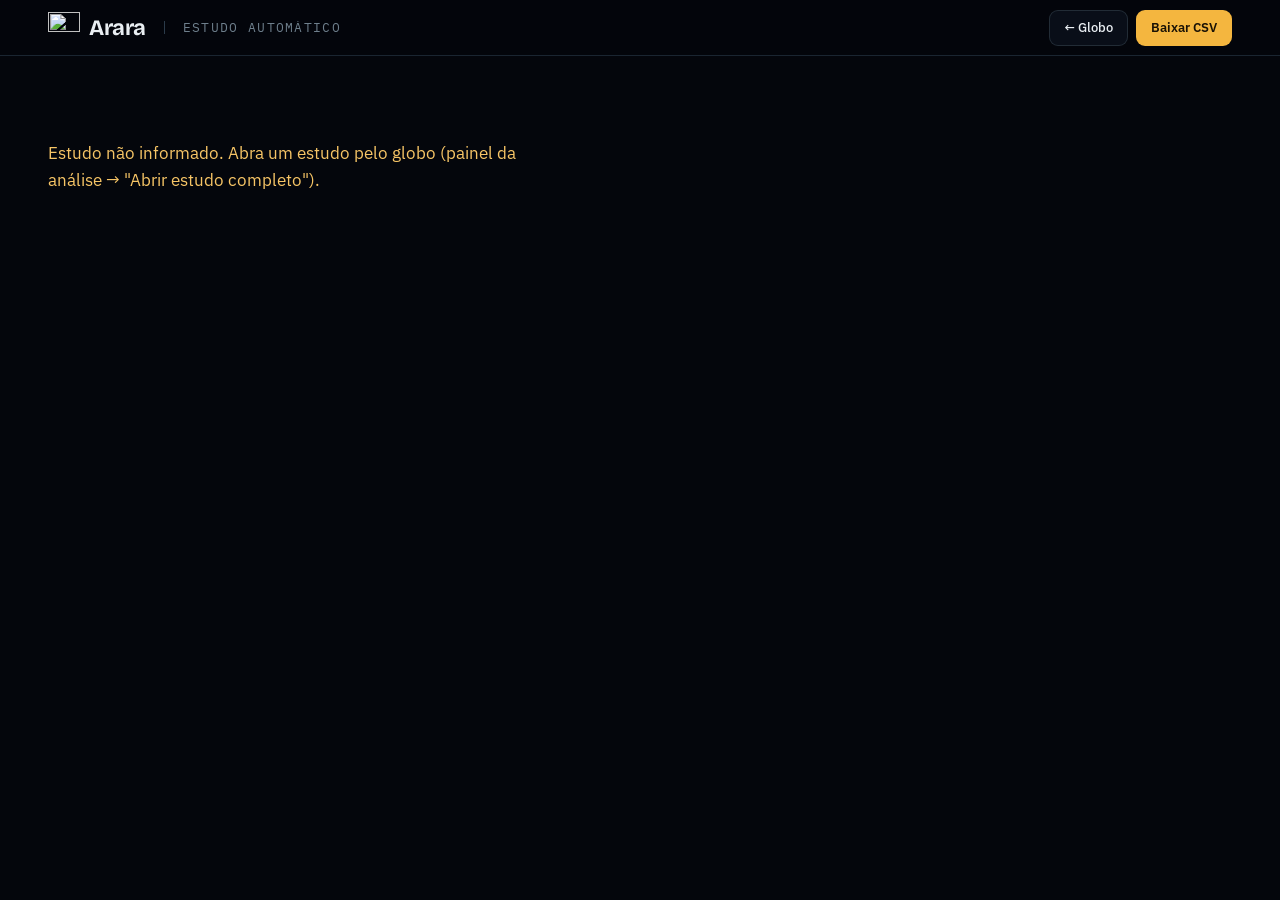
==== commit 737083c3: "Qualidade das análises, rodada de correções e limpeza do repositório Pipeline (arara-water-0.2.1) - " ====
--- a/frontend/estudo/index.html
+++ b/frontend/estudo/index.html
@@ -5,7 +5,7 @@
 <meta name="viewport" content="width=device-width, initial-scale=1">
 <title>Estudo · Arara</title>
 <meta name="theme-color" content="#04060c">
-<link rel="icon" href="data:image/svg+xml,%3Csvg xmlns='http://www.w3.org/2000/svg' viewBox='0 0 16 16'%3E%3Crect width='16' height='16' rx='3' fill='%2304060c'/%3E%3Cpath d='M3.4 12 4.5 4' stroke='%23e5482d' stroke-width='1.8' stroke-linecap='round'/%3E%3Cpath d='M8 12l1.1-8' stroke='%23f4b63f' stroke-width='1.8' stroke-linecap='round'/%3E%3Cpath d='M12.6 4 11.5 12' stroke='%233b8fd9' stroke-width='1.8' stroke-linecap='round'/%3E%3C/svg%3E">
+<link rel="icon" href="../favicon.ico" sizes="any">
 <link rel="stylesheet" href="../furnas/vendor/leaflet/leaflet.css">
 <link rel="preconnect" href="https://fonts.googleapis.com">
 <link rel="preconnect" href="https://fonts.gstatic.com" crossorigin>
@@ -15,10 +15,10 @@
 </head>
 <body>
 <header class="bar">
-  <a class="brand" href="/" aria-label="Arara"><span class="feather" aria-hidden="true"><i></i><i></i><i></i></span>Arara</a>
+  <a class="brand" href="../index.html" aria-label="Arara"><img class="mark" src="../img/arara-marca.png" alt="" width="32" height="31">Arara</a>
   <span class="instrument" id="bar-info">Estudo automático</span>
   <div class="bar-actions">
-    <a class="btn back-globe" href="/">← Globo</a>
+    <a class="btn back-globe" href="../index.html">← Globo</a>
     <a class="btn btn-accent" id="csv" href="#" hidden>Baixar CSV</a>
   </div>
 </header>
--- a/frontend/furnas/css/style.css
+++ b/frontend/furnas/css/style.css
@@ -71,9 +71,7 @@
   background: rgba(4, 6, 12, .92); border-bottom: 1px solid var(--rule);
 }
 .brand { display: inline-flex; align-items: center; gap: 9px; font: 700 22px/1 var(--serif); letter-spacing: -.02em; text-decoration: none; color: var(--ink); }
-.feather { display: inline-flex; gap: 3px; }
-.feather i { width: 5px; height: 17px; border-radius: 6px 6px 1px 1px; display: block; transform: skewX(-14deg); }
-.feather i:nth-child(1) { background: var(--macaw-red); } .feather i:nth-child(2) { background: var(--macaw-yellow); } .feather i:nth-child(3) { background: var(--macaw-blue); }
+.brand .mark { width: 32px; height: auto; display: block; }
 .brand span { color: var(--accent); }
 .instrument { font: 400 13px/1 var(--mono); letter-spacing: .1em; text-transform: uppercase; color: var(--ink-3); border-left: 1px solid var(--rule-2); padding-left: 18px; white-space: nowrap; overflow: hidden; text-overflow: ellipsis; }
 .bar-actions { margin-left: auto; display: flex; gap: 8px; }
--- a/frontend/estudo/estudo.css
+++ b/frontend/estudo/estudo.css
@@ -7,6 +7,7 @@
 .chip { font: 500 12px var(--mono); padding: 5px 10px; border-radius: 999px; border: 1px solid var(--rule-2); color: var(--ink-2); }
 .chip.ok { color: var(--accent); border-color: rgba(79,182,238,.4); background: var(--accent-dim); }
 .chip.warn { color: var(--ochre-2); border-color: rgba(244,182,63,.45); }
+.hero-text .flag.warn { margin: 14px 0 0; padding: 8px 12px; border-left: 3px solid var(--ochre); color: var(--ochre-2); font-size: 14px; line-height: 1.5; background: rgba(244,182,63,.07); }
 .cards { display: grid; grid-template-columns: repeat(auto-fit, minmax(250px, 1fr)); gap: 14px; margin-top: 28px; }
 .card { border: 1px solid var(--rule); border-radius: var(--radius); background: var(--bg-2); padding: 18px 20px; }
 .card h3 { margin: 0 0 8px; font: 600 12px var(--mono); letter-spacing: .09em; text-transform: uppercase; color: var(--ink-3); }
@@ -35,3 +36,7 @@
 .split { display: grid; gap: 40px; grid-template-columns: 1fr; } @media (min-width: 900px) { .split { grid-template-columns: 1fr 1fr; } }
 .legend2 { display: flex; gap: 16px; flex-wrap: wrap; font: 12px var(--mono); color: var(--ink-2); margin-top: 10px; }
 .legend2 i { display: inline-block; width: 10px; height: 10px; border-radius: 2px; margin-right: 6px; vertical-align: -1px; }
+
+/* estudo superado por uma análise mais recente da mesma área */
+.superseded { margin: 0; padding: 10px 16px; background: #fff4d6; color: #5a4300; font-size: 14px; text-align: center; }
+.superseded a { color: inherit; font-weight: 600; }
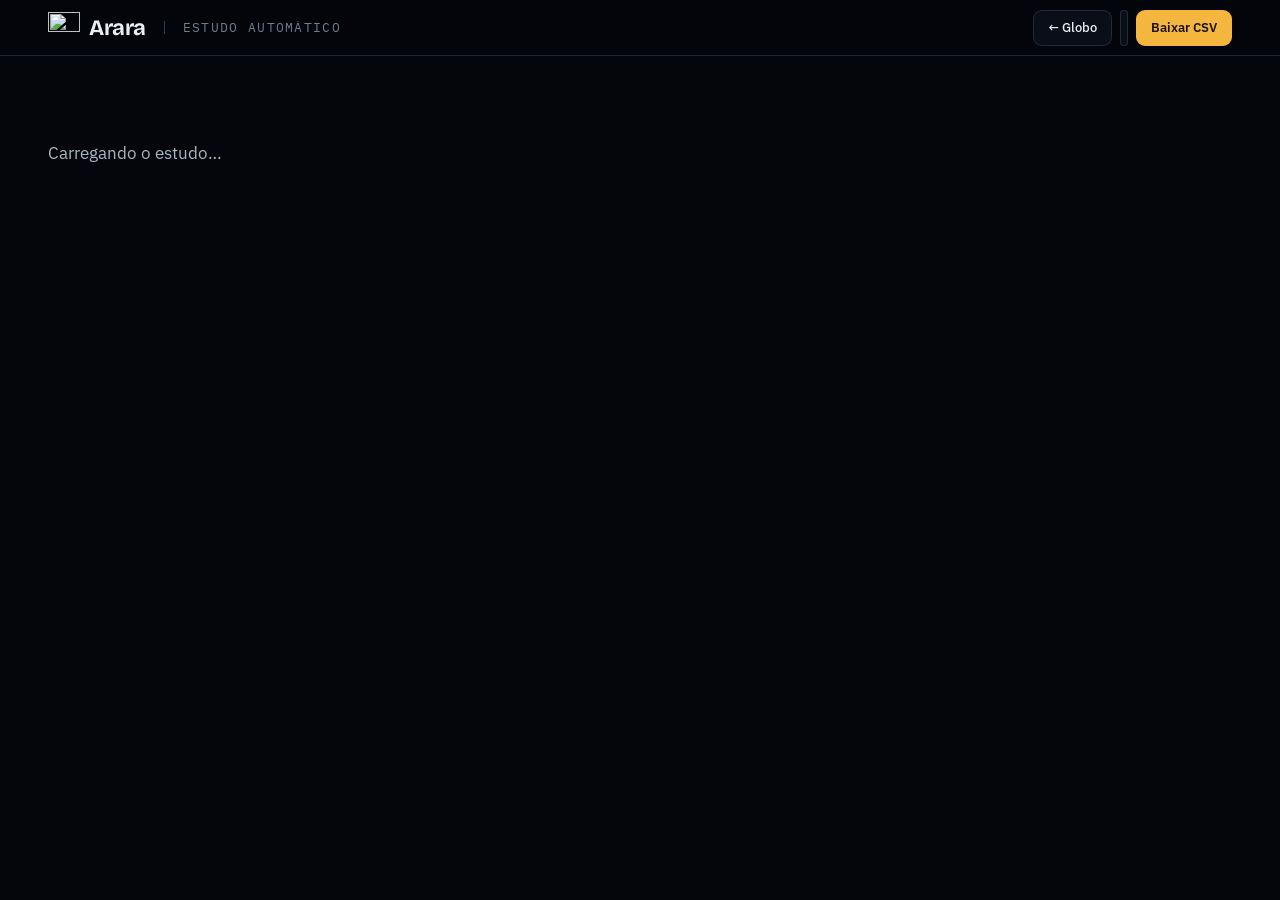
==== commit 81798deb: "Inglês como idioma padrão, PT opcional Globo e estudo abrem sempre em inglês, com seletor EN | PT; o" ====
--- a/frontend/estudo/index.html
+++ b/frontend/estudo/index.html
@@ -1,9 +1,10 @@
 <!doctype html>
-<html lang="pt-BR">
+<html lang="en">
 <head>
 <meta charset="utf-8">
 <meta name="viewport" content="width=device-width, initial-scale=1">
 <title>Estudo · Arara</title>
+<script src="../arara-i18n.js"></script>
 <meta name="theme-color" content="#04060c">
 <link rel="icon" href="../favicon.ico" sizes="any">
 <link rel="stylesheet" href="../furnas/vendor/leaflet/leaflet.css">
@@ -15,14 +16,15 @@
 </head>
 <body>
 <header class="bar">
-  <a class="brand" href="../index.html" aria-label="Arara"><img class="mark" src="../img/arara-marca.png" alt="" width="32" height="31">Arara</a>
-  <span class="instrument" id="bar-info">Estudo automático</span>
+  <a class="brand" href="../index.html" aria-label="Arara" data-lang-link><img class="mark" src="../img/arara-marca.png" alt="" width="32" height="31">Arara</a>
+  <span class="instrument" id="bar-info" data-en="Automatic study">Estudo automático</span>
   <div class="bar-actions">
-    <a class="btn back-globe" href="../index.html">← Globo</a>
-    <a class="btn btn-accent" id="csv" href="#" hidden>Baixar CSV</a>
+    <a class="btn back-globe" href="../index.html" data-lang-link data-en="← Globe">← Globo</a>
+    <div class="seg lang" id="langsw" role="group"></div>
+    <a class="btn btn-accent" id="csv" href="#" hidden data-en="Download CSV">Baixar CSV</a>
   </div>
 </header>
-<main id="top"><p class="state" id="state">Carregando o estudo…</p></main>
+<main id="top"><p class="state" id="state" data-en="Loading the study…">Carregando o estudo…</p></main>
 <script src="../furnas/vendor/leaflet/leaflet.js"></script>
 <script src="estudo.js"></script>
 </body>
--- a/frontend/estudo/estudo.css
+++ b/frontend/estudo/estudo.css
@@ -40,3 +40,9 @@
 /* estudo superado por uma análise mais recente da mesma área */
 .superseded { margin: 0; padding: 10px 16px; background: #fff4d6; color: #5a4300; font-size: 14px; text-align: center; }
 .superseded a { color: inherit; font-weight: 600; }
+
+/* seletor de idioma EN | PT */
+.seg.lang { display: flex; flex-wrap: nowrap; align-items: center; margin: 0; gap: 2px; padding: 3px; border: 1px solid rgba(160, 196, 214, .16); border-radius: 9px; }
+.seg.lang button { border: 0; background: transparent; color: var(--ink-2); padding: 5px 8px; border-radius: 6px; font: 600 12px var(--sans); cursor: pointer; }
+.seg.lang button[aria-pressed="true"] { background: rgba(79, 182, 238, .16); color: var(--accent); }
+@media (max-width: 560px) { .bar .instrument, .bar #csv { display: none; } .bar-actions { gap: 6px; } }
